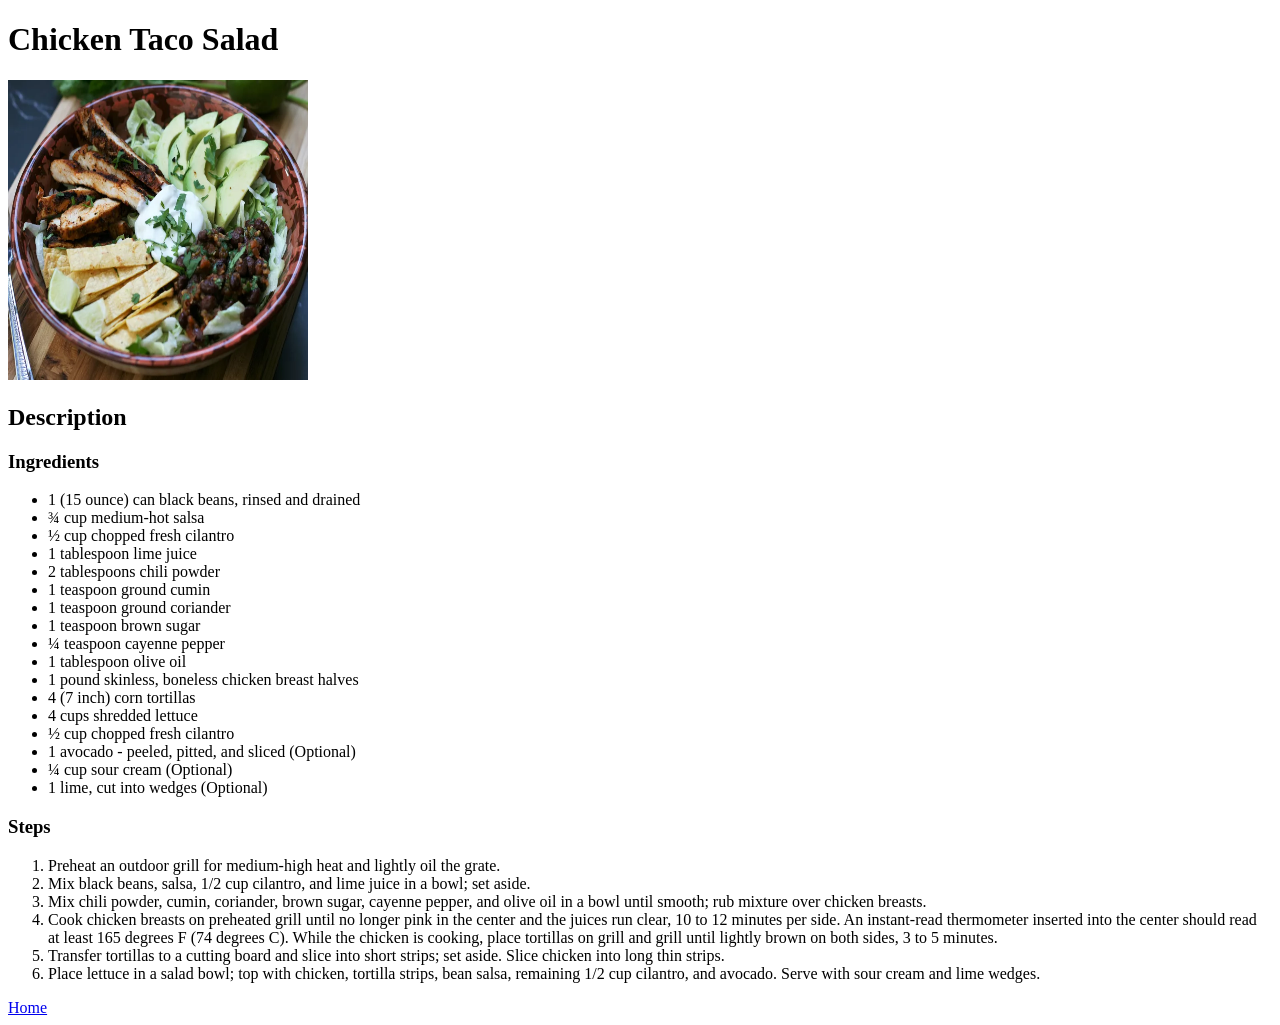
==== recipes/chicken_taco_salad.html @ 5ce9ed81 "Commit Project Recipes" ====
<!DOCTYPE html>
<html lang="en">
<head>
    <meta charset="UTF-8">
    <meta name="viewport" content="width=device-width, initial-scale=1.0">
    <title>Chicken Taco Salad</title>
</head>
<body>
    <h1>Chicken Taco Salad</h1>
    <img src="../images/ChickenTacoSalad.webp" height="300" 
    width="300" alt="Chicken Taco Salad">
    <br>
    <h2>Description</h2>
    <h3>Ingredients</h3>
    <ul>
        <li>1 (15 ounce) can black beans, rinsed and drained</li>
        <li>¾ cup medium-hot salsa</li>
        <li>½ cup chopped fresh cilantro</li>
        <li>1 tablespoon lime juice</li>
        <li>2 tablespoons chili powder</li>
        <li>1 teaspoon ground cumin</li>
        <li>1 teaspoon ground coriander</li>
        <li>1 teaspoon brown sugar</li>
        <li>¼ teaspoon cayenne pepper</li>
        <li>1 tablespoon olive oil</li>
        <li>1 pound skinless, boneless chicken breast halves</li>
        <li>4 (7 inch) corn tortillas</li>
        <li>4 cups shredded lettuce</li>
        <li>½ cup chopped fresh cilantro</li>
        <li>1 avocado - peeled, pitted, and sliced (Optional)</li>
        <li>¼ cup sour cream (Optional)</li>
        <li>1 lime, cut into wedges (Optional)</li>
    </ul>
    <h3>Steps</h3>
    <ol>
        <li>Preheat an outdoor grill for medium-high heat and lightly oil the grate.</li>
        <li>Mix black beans, salsa, 1/2 cup cilantro, and lime juice in a bowl; set aside.</li>
        <li>Mix chili powder, cumin, coriander, brown sugar, cayenne pepper, and olive oil in a bowl until smooth; rub mixture over chicken breasts.</li>
        <li>Cook chicken breasts on preheated grill until no longer pink in the center and the juices run clear, 10 to 12 minutes per side. An instant-read thermometer inserted into the center should read at least 165 degrees F (74 degrees C). While the chicken is cooking, place tortillas on grill and grill until lightly brown on both sides, 3 to 5 minutes.</li>
        <li>Transfer tortillas to a cutting board and slice into short strips; set aside. Slice chicken into long thin strips.</li>
        <li>Place lettuce in a salad bowl; top with chicken, tortilla strips, bean salsa, remaining 1/2 cup cilantro, and avocado. Serve with sour cream and lime wedges.</li>        
    </ol>
    <a href="../index.html">Home</a>
</body>
</html>
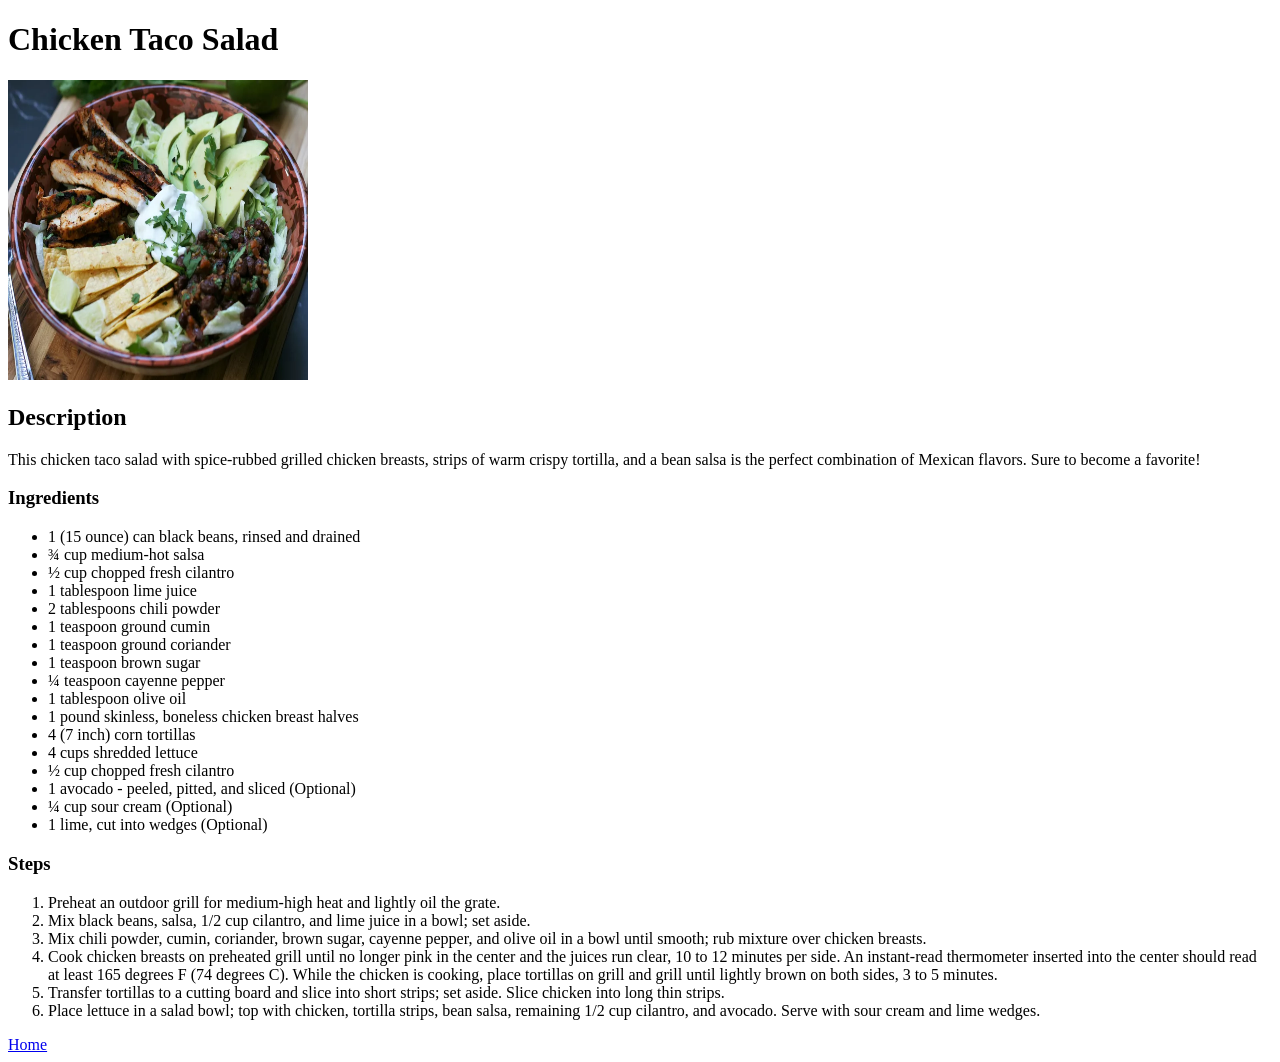
==== commit 66614464: "Change Descriptions on Recipes" ====
--- a/recipes/chicken_taco_salad.html
+++ b/recipes/chicken_taco_salad.html
@@ -11,6 +11,7 @@
     width="300" alt="Chicken Taco Salad">
     <br>
     <h2>Description</h2>
+    <p>This chicken taco salad with spice-rubbed grilled chicken breasts, strips of warm crispy tortilla, and a bean salsa is the perfect combination of Mexican flavors. Sure to become a favorite!</p>
     <h3>Ingredients</h3>
     <ul>
         <li>1 (15 ounce) can black beans, rinsed and drained</li>
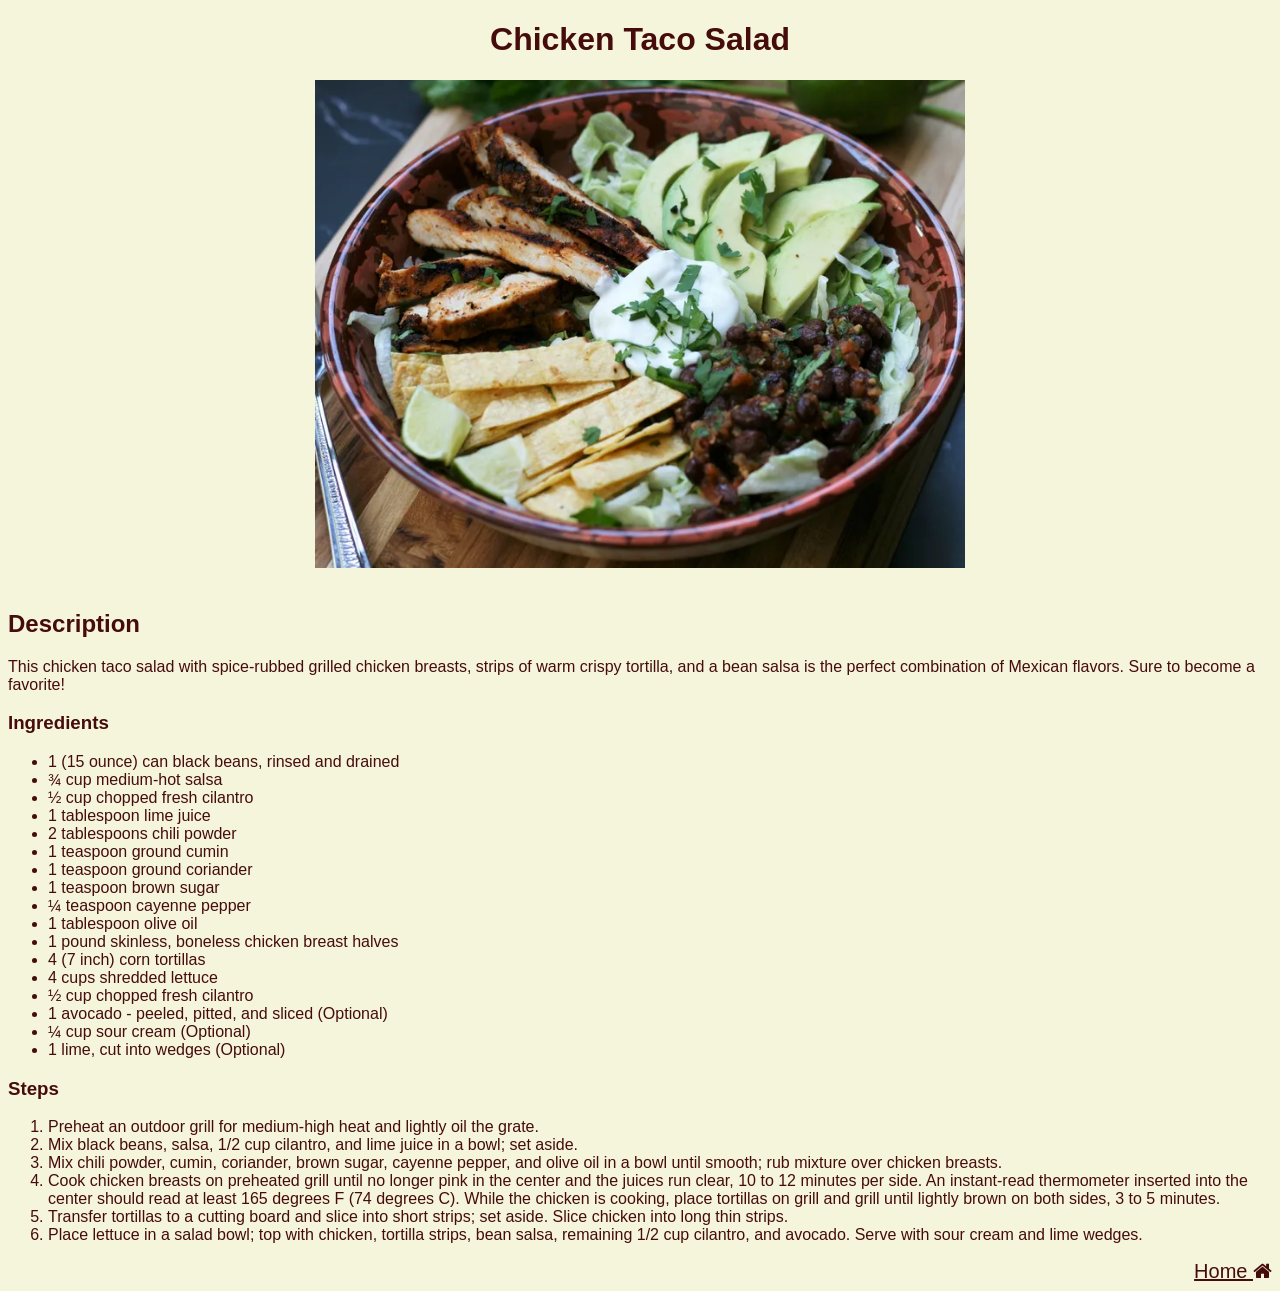
==== commit 6f698ae1: "Adding CSS to the front page and chicken_taco" ====
--- a/recipes/chicken_taco_salad.html
+++ b/recipes/chicken_taco_salad.html
@@ -4,11 +4,15 @@
     <meta charset="UTF-8">
     <meta name="viewport" content="width=device-width, initial-scale=1.0">
     <title>Chicken Taco Salad</title>
+    <link rel="stylesheet" href="../styles.css">
+    <link rel="stylesheet" href="https://cdnjs.cloudflare.com/ajax/libs/font-awesome/4.7.0/css/font-awesome.min.css">
 </head>
 <body>
     <h1>Chicken Taco Salad</h1>
-    <img src="../images/ChickenTacoSalad.webp" height="300" 
-    width="300" alt="Chicken Taco Salad">
+    <div class="imagen">   
+        <img src="../images/ChickenTacoSalad.webp" height="300" 
+        width="300" alt="Chicken Taco Salad">
+    </div>
     <br>
     <h2>Description</h2>
     <p>This chicken taco salad with spice-rubbed grilled chicken breasts, strips of warm crispy tortilla, and a bean salsa is the perfect combination of Mexican flavors. Sure to become a favorite!</p>
@@ -41,6 +45,11 @@
         <li>Transfer tortillas to a cutting board and slice into short strips; set aside. Slice chicken into long thin strips.</li>
         <li>Place lettuce in a salad bowl; top with chicken, tortilla strips, bean salsa, remaining 1/2 cup cilantro, and avocado. Serve with sour cream and lime wedges.</li>        
     </ol>
-    <a href="../index.html">Home</a>
+    <div class="home">
+        <a href="../index.html">
+            Home
+            <i class="fa fa-home" aria-hidden="true"></i>            
+        </a>
+    </div>    
 </body>
 </html>
--- a/styles.css
+++ b/styles.css
@@ -0,0 +1,36 @@
+body{
+    font-family:Verdana, Geneva, Tahoma, sans-serif;
+    background-color: beige;
+}
+
+*{
+    color: rgb(70, 12, 12);
+}
+
+h1{
+    text-align: center;
+    color: rgb(70, 12, 12);
+}
+
+.recipes{
+    font-size: large;
+}
+
+.recipes li{
+    margin-bottom: 10px;
+    color: rgb(70, 12, 12);
+}
+
+.imagen{
+    text-align: center;
+}
+
+.imagen img{
+    width: 650px;
+    height: auto;
+}
+
+.home {
+    font-size: 20px;
+    text-align: right;
+}
